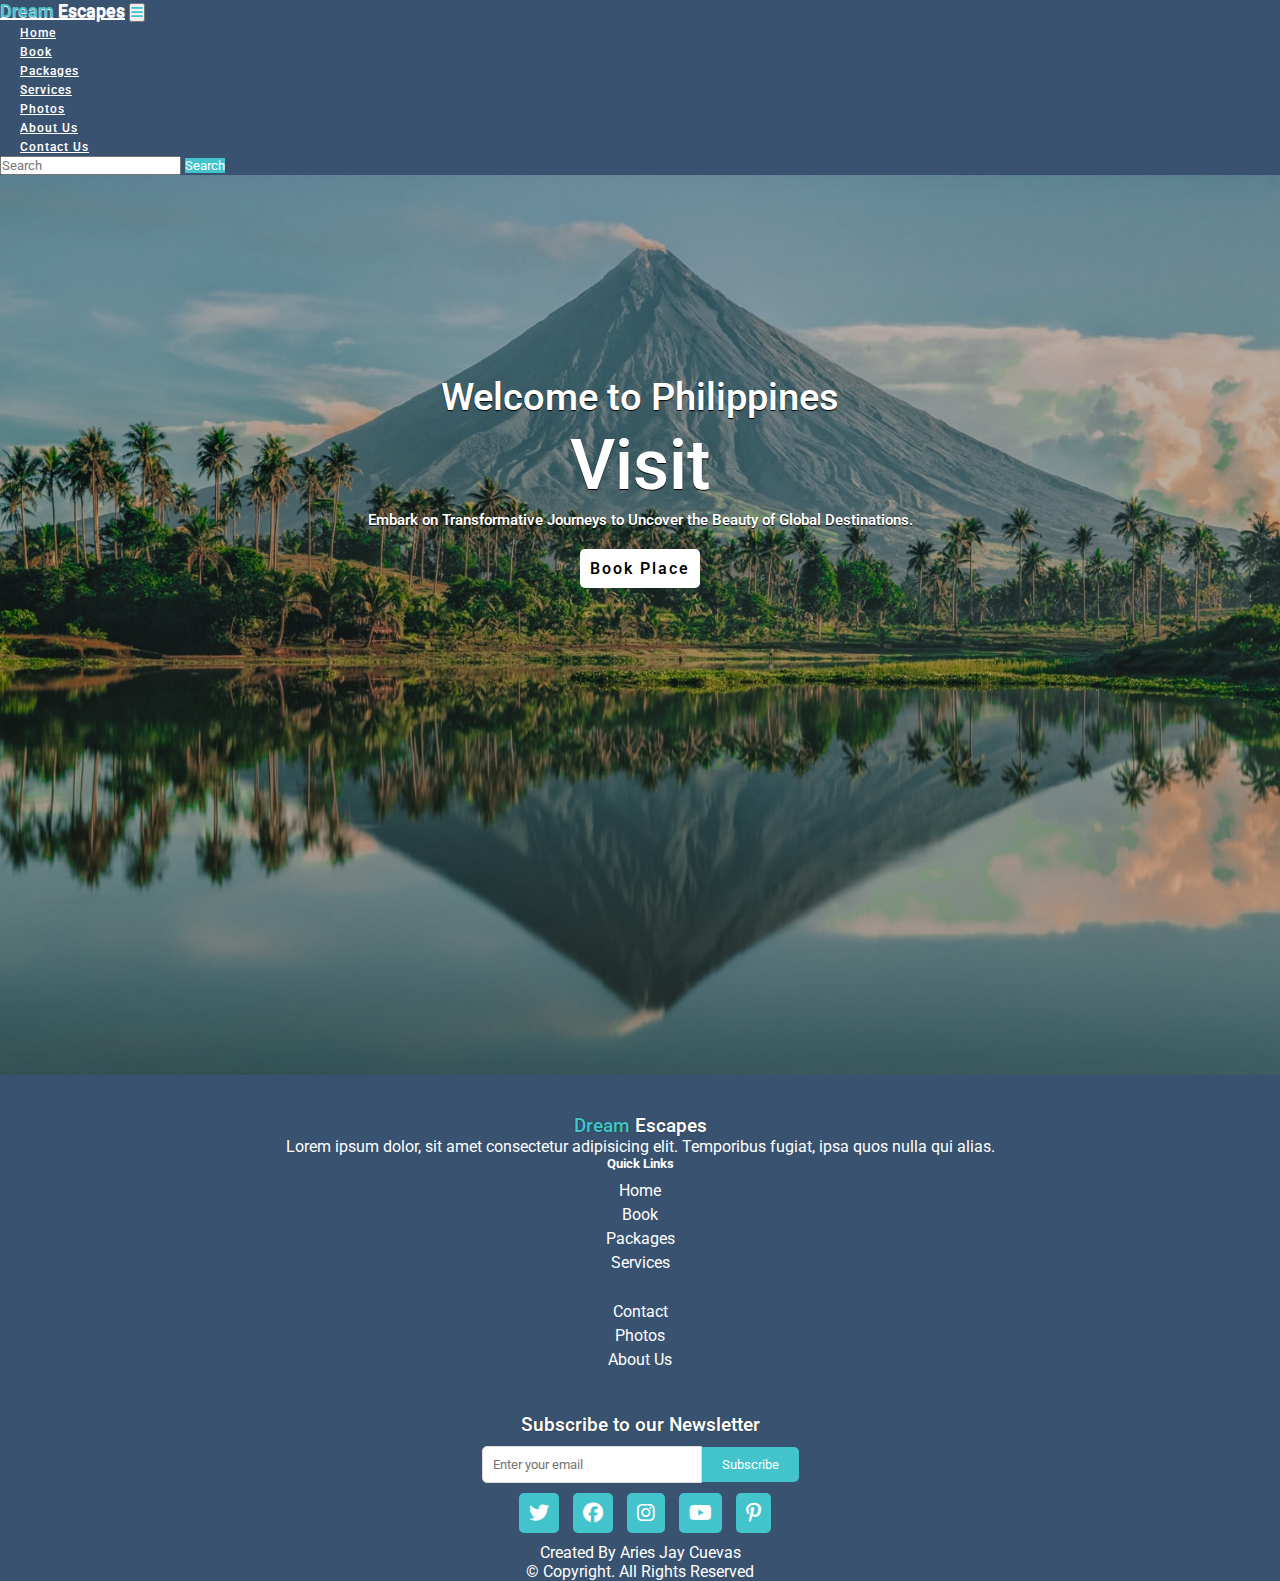
==== index.html @ c689f2d0 "first commit" ====
<!DOCTYPE html>
<html lang="en">
  <head>
    <meta charset="UTF-8" />
    <meta name="viewport" content="width=device-width, initial-scale=1.0" />
    <title>Dream Escapes</title>
    <link rel="stylesheet" href="style.css" />
    <link
      href="https://cdn.jsdelivr.net/npm/bootstrap@5.3.1/dist/css/bootstrap.min.css"
      rel="stylesheet"
      integrity="sha384-4bw+/aepP/YC94hEpVNVgiZdgIC5+VKNBQNGCHeKRQN+PtmoHDEXuppvnDJzQIu9"
      crossorigin="anonymous"
    />

    <link
      rel="stylesheet"
      href="https://cdnjs.cloudflare.com/ajax/libs/font-awesome/6.4.2/css/all.min.css"
    />

    <link rel="preconnect" href="https://fonts.googleapis.com" />
    <link rel="preconnect" href="https://fonts.gstatic.com" crossorigin />
    <link
      href="https://fonts.googleapis.com/css2?family=Roboto:wght@500&display=swap"
      rel="stylesheet"
    />
  </head>
  <body>
    <!-- Navbar Section -->
    <nav class="navbar navbar-expand-lg" id="navbar">
      <div class="container">
        <a class="navbar-brand" href="index.html" id="logo"
          ><span>Dream</span> Escapes</a
        >
        <button
          class="navbar-toggler"
          type="button"
          data-bs-toggle="collapse"
          data-bs-target="#mynavbar"
        >
          <span><i class="fa-solid fa-bars"></i></span>
        </button>
        <div class="collapse navbar-collapse" id="mynavbar">
          <ul class="navbar-nav me-auto">
            <li class="nav-item">
              <a class="nav-link" href="index.html">Home</a>
            </li>
            <li class="nav-item">
              <a class="nav-link" href="book.html">Book</a>
            </li>
            <li class="nav-item">
              <a class="nav-link" href="packages.html">Packages</a>
            </li>
            <li class="nav-item">
              <a class="nav-link" href="services.html">Services</a>
            </li>
            <li class="nav-item">
              <a class="nav-link" href="photo.html">Photos</a>
            </li>
            <li class="nav-item">
              <a class="nav-link" href="about.html">About Us</a>
            </li>
            <li class="nav-item">
              <a class="nav-link" href="contact.html">Contact Us</a>
            </li>
          </ul>
          <form class="d-flex">
            <input class="form-control me-2" type="text" placeholder="Search" />
            <button class="btn btn-primary" type="button">Search</button>
          </form>
        </div>
      </div>
    </nav>

    <!-- Home section -->

    <div class="home">
      <div class="content">
        <h5>Welcome to Philippines</h5>
        <h1>Visit<span class="changecontent"></span></h1>
        <p>
          Embark on Transformative Journeys to Uncover the Beauty of Global
          Destinations.
        </p>
        <a href="book.html">Book Place</a>
      </div>
    </div>

    <!-- Footer Section -->

    <footer id="footer">
      <div class="container">
        <div class="row">
          <div class="col-md-6">
            <h3><span>Dream</span> Escapes</h3>
            <p>
              Lorem ipsum dolor, sit amet consectetur adipisicing elit.
              Temporibus fugiat, ipsa quos nulla qui alias.
            </p>
            <div class="row">
              <div class="col-md-6">
                <h5>Quick Links</h5>
                <div class="quick-links">
                  <ul>
                    <li><a href="index.html">Home</a></li>
                    <li><a href="book.html">Book</a></li>
                    <li><a href="packages.html">Packages</a></li>
                    <li><a href="services.html">Services</a></li>
                  </ul>
                </div>
              </div>
              <div class="col-md-6">
                <h5>&nbsp;</h5>
                <!-- Empty heading for spacing -->
                <div class="quick-links">
                  <ul>
                    <li><a href="contact.html">Contact</a></li>
                    <li><a href="photo.html">Photos</a></li>
                    <li><a href="about.html">About Us</a></li>
                  </ul>
                </div>
              </div>
            </div>
          </div>
          <div class="col-md-6">
            <div class="email-newsletter">
              <h3>Subscribe to our Newsletter</h3>
              <form action="#" method="post">
                <input
                  type="email"
                  name="email"
                  placeholder="Enter your email"
                  required
                />
                <button type="submit">Subscribe</button>
              </form>
            </div>
            <div class="social-links">
              <div class="social-links">
                <a
                  href="https://twitter.com/your_twitter_username"
                  target="_blank"
                  ><i class="fa-brands fa-twitter"></i
                ></a>
                <a
                  href="https://facebook.com/your_facebook_page"
                  target="_blank"
                  ><i class="fa-brands fa-facebook"></i
                ></a>
                <a
                  href="https://instagram.com/your_instagram_username"
                  target="_blank"
                  ><i class="fa-brands fa-instagram"></i
                ></a>
                <a
                  href="https://youtube.com/your_youtube_channel"
                  target="_blank"
                  ><i class="fa-brands fa-youtube"></i
                ></a>
                <a
                  href="https://pinterest.com/your_pinterest_page"
                  target="_blank"
                  ><i class="fa-brands fa-pinterest-p"></i
                ></a>
              </div>
            </div>
            <div class="credit">
              <p>Created By <a href="#">Aries Jay Cuevas</a></p>
            </div>
            <div class="copyright">
              <p>&copy; Copyright. All Rights Reserved</p>
            </div>
          </div>
        </div>
      </div>
    </footer>

    <script
      src="https://cdn.jsdelivr.net/npm/bootstrap@5.3.1/dist/js/bootstrap.bundle.min.js"
      integrity="sha384-HwwvtgBNo3bZJJLYd8oVXjrBZt8cqVSpeBNS5n7C8IVInixGAoxmnlMuBnhbgrkm"
      crossorigin="anonymous"
    ></script>
    <script
      src="https://cdn.jsdelivr.net/npm/@popperjs/core@2.11.8/dist/umd/popper.min.js"
      integrity="sha384-I7E8VVD/ismYTF4hNIPjVp/Zjvgyol6VFvRkX/vR+Vc4jQkC+hVqc2pM8ODewa9r"
      crossorigin="anonymous"
    ></script>
    <script
      src="https://cdn.jsdelivr.net/npm/bootstrap@5.3.1/dist/js/bootstrap.min.js"
      integrity="sha384-Rx+T1VzGupg4BHQYs2gCW9It+akI2MM/mndMCy36UVfodzcJcF0GGLxZIzObiEfa"
      crossorigin="anonymous"
    ></script>
  </body>
</html>
---- style.css ----
* {
  margin: 0;
  padding: 0;
  box-sizing: border-box;
  list-style: none;
  scroll-behavior: smooth;
  font-family: "Roboto", sans-serif;
}

/* Navbar styling */

#navbar {
  background: #385270;
}
#logo {
  font-size: 18px;
  font-weight: 550;
  color: white;
  text-shadow: 0px 1px 1px white;
  margin-bottom: 5px;
}
#logo span {
  color: #43c4cc;
}
.navbar-toggler span {
  color: #43c4cc;
}
.navbar-nav {
  margin-left: 20px;
}
.nav-item .nav-link {
  font-size: 12px;
  font-weight: 550;
  color: white;
  letter-spacing: 1px;
  border-radius: 3px;
  transition: 0.5s ease;
}
.nav-item .nav-link:hover {
  background: #43c4cc;
  color: white;
}
#navbar form button {
  background: #43c4cc;
  color: white;
  border: none;
}

/* Home Styling */

.home {
  width: 100%;
  height: 100vh;
  background-image: linear-gradient(rgba(0, 0, 0, 0.3), rgba(0, 0, 0, 0.2)),
    url(./images/background.jpg);
  background-repeat: no-repeat;
  background-size: cover;
}
.home .content {
  text-align: center;
  padding-top: 200px;
}
.home .content h5 {
  color: white;
  font-size: 38px;
  font-weight: 550;
  text-shadow: 0px 1px 1px black;
}
.home .content h1 {
  color: white;
  font-size: 70px;
  font-weight: 550;
  text-shadow: 0px 1px 1px black;
  margin-top: 5px;
}
.changecontent::after {
  content: " ";
  color: #ff6f61;
  text-shadow: 0px 1px 1px black;
  animation: changetext 10s infinite linear;
}

@keyframes changetext {
  0% {
    content: "Mayon Volcano";
  }
  10% {
    content: "Boracay";
  }
  20% {
    content: "Manila";
  }
  30% {
    content: "Siargao";
  }
  40% {
    content: "Batanes";
  }
  50% {
    content: "Bohol";
  }
  60% {
    content: "Vigan";
  }
  70% {
    content: "Palawan";
  }
  80% {
    content: "Baguio";
  }
  90% {
    content: "Taal Volcano";
  }
  100% {
    content: "El nido";
  }
}

.home .content p {
  color: white;
  font-size: 15px;
  font-weight: 600;
  text-shadow: 0px 1px 1px black;
  margin-bottom: 30px;
  margin-top: 5px;
}

.home .content a {
  padding: 10px;
  background: white;
  color: black;
  letter-spacing: 2px;
  font-weight: 550;
  border-radius: 5px;
  text-decoration: none;
  transition: 0.5s;
}

.home .content a:hover {
  background: #43c4cc;
  color: white;
}

@media (max-width: 850px) {
  .home {
    background-position: 50%;
  }
}
@media (max-width: 450px) {
  .home .content h5 {
    font-size: 25px;
  }
  .home .content h1 {
    font-size: 38px;
  }
  .home .content p {
    font-size: 13px;
  }
}

/* Book Section Styling */
.book {
  background-image: linear-gradient(
    to right top,
    #385270,
    #396d8d,
    #3689a7,
    #36a6bc,
    #43c4cc
  );
  padding: 50px;
}

.main-text h1 {
  text-align: center;
  text-shadow: 0px 1px 1px black;
  font-weight: 600;
  color: white;
}

.book .card {
  box-shadow: 0px 5px 5px -6px black;
  border-radius: 10px;
  border: none;
}
.book .row {
  margin-top: 30px;
}

.book form input {
  padding: 10px;
  color: black;
  border: none;
  outline: none;
  font-size: 15px;
  border-radius: 10px;
  box-shadow: 0px 5px 5px -6px black;
}

.book form textarea {
  border: none;
  border-radius: 10px;
  resize: none;
  box-shadow: 0px 5px 5px -6px black;
  height: 200px;
}
.book .submit {
  width: 160px;
  font-size: 16px;
  font-weight: 550;
  background: #43c4cc;
  color: white;
  margin-top: 10px;
  transition: 0.5s;
}
.book .submit:hover {
  width: 170px;
}

@media (max-width: 765px) {
  .book {
    padding: 0;
  }
  .main-text h1 {
    padding: 20px;
  }
}

/* Packages */
#packages {
  padding: 50px;
  background-image: linear-gradient(
    to right top,
    #385270,
    #396d8d,
    #3689a7,
    #36a6bc,
    #43c4cc
  );
}

.main-txt h1 {
  text-align: center;
  margin-top: 30px;
  font-weight: 600;
  text-shadow: 0px 1px 1px black;
  color: white;
}

.packages .card {
  border-radius: 5px;
  border: none;
  box-shadow: rgba(0, 0, 0, 0.1) 0px 4px 12px;
  background-color: transparent;
}
.packages .card img {
  border-radius: 5px;
}
.packages .card .card-body {
  background: white;
}
.packages .card .card-body h3 {
  font-size: 25px;
  font-weight: 600;
  color: black;
}
.packages .card .card-body p {
  font-size: 15px;
  color: black;
}
.checked {
  color: rgb(255, 217, 0);
}
.star i {
  font-size: 15px;
}
.packages .card .card-body h6 {
  font-size: 20px;
  color: black;
}
.packages .card .card-body a {
  padding: 10px;
  text-decoration: none;
  background: #43c4cc;
  color: white;
  border-radius: 5px;
}

/* Section Services Start */
.services {
  background-image: linear-gradient(
    to right top,
    #385270,
    #396d8d,
    #3689a7,
    #36a6bc,
    #43c4cc
  );
  padding: 50px;
}
.services .card {
  box-shadow: rgba(0, 0, 0, 0.1) 0px 4px 12px;
  border: none;
  cursor: pointer;
}
.services .card i {
  font-size: 80px;
  text-align: center;
  color: #43c4cc;
  margin-top: 20px;
}
.services .card .card-body h3 {
  font-weight: 600;
}
.services .card .card-body {
  text-align: center;
}
/* Section Services End */

/* Section Photos Styling */
.photos {
  padding: 50px;
  background-image: linear-gradient(
    to right top,
    #385270,
    #396d8d,
    #3689a7,
    #36a6bc,
    #43c4cc
  );
}
.photos .card {
  border-radius: 10px;
  box-shadow: rgba(0, 0, 0, 0.1) 0px 4px 12px;
  cursor: pointer;
}
.photos .card img {
  border-radius: 10px;
  transition: 0.5s;
}
.photos .card img:hover {
  transform: scale(1.1);
}

/* About Section Styling */
.about {
  padding: 74px;
  background-image: linear-gradient(
    to right top,
    #385270,
    #396d8d,
    #3689a7,
    #36a6bc,
    #43c4cc
  );
}
.about .card {
  border-radius: 10px;
}
.about .card img {
  border-radius: 10px;
}
.about h2 {
  font-weight: 600;
  letter-spacing: 1px;
  color: white;
}
.about p {
  font-weight: 500;
  color: white;
}
#about-btn {
  width: 150px;
  height: 38px;
  border: none;
  border-radius: 5px;
  background: #43c4cc;
  color: white;
  letter-spacing: 2px;
  font-weight: 550;
  transition: 0.5s ease;
  cursor: pointer;
}
#about-btn:hover {
  width: 170px;
}
@media (max-width: 765px) {
  .about {
    padding: 0;
  }
}

.contact {
  background-image: linear-gradient(
    to right top,
    #385270,
    #396d8d,
    #3689a7,
    #36a6bc,
    #43c4cc
  );
  padding: 60px;
}

.contact h1 {
  color: white;
}
.contact .contact-form {
  background-color: transparent;
  color: white;
}

.contact .contact-info {
  color: white;
}

.contact h1 {
  text-align: center;
  margin-bottom: 40px;
}

.contact-info ul {
  list-style: none;
  padding: 0;
}

.contact-info ul li {
  margin-bottom: 10px;
}

.contact-form {
  background-color: #fff;
  padding: 30px;
  border-radius: 5px;
  box-shadow: 0 0 10px rgba(255, 255, 255, 0.1);
}

.contact-form h2 {
  margin-bottom: 20px;
}

.contact-form .form-label {
  font-weight: bold;
}

.contact-form .form-control {
  margin-bottom: 15px;
}

.contact-form button {
  background-color: #43c4cc;
  border: none;
  padding: 10px 20px;
  color: #fff;
  cursor: pointer;
}

.contact-form button:hover {
  background-color: #0771e3;
}

/* Footer Section Styling */
#footer {
  width: 100%;
  margin-top: 0;
  text-align: center;
  background: #385270;
  color: white;
}
#footer h3 {
  font-weight: 600;
  padding-top: 40px;
  text-shadow: 0px 0px 1px black;
}
#footer h3 span {
  color: #43c4cc;
}
.social-links i {
  padding: 10px;
  border-radius: 5px;
  font-size: 20px;
  background: #43c4cc;
  color: white;
  margin-left: 10px;
  margin-bottom: 10px;
  margin-top: 10px;
  transition: 0.5s ease;
  cursor: pointer;
}
.social-links i:hover {
  background: black;
}

.credit a {
  text-decoration: none;
  color: white;
}

#footer h5 {
  text-align: center;
}

.quick-links {
  margin-top: 10px;
  text-align: center;
}
.quick-links ul {
  list-style: none;
  padding: 0;
}
.quick-links li {
  margin-bottom: 5px;
}
.quick-links a {
  text-decoration: none;
  color: white;
  transition: color 0.3s ease;
}
.quick-links a:hover {
  color: #43c4cc;
}

/* Styling for email newsletter */
.email-newsletter {
  margin-top: 5px;
}
.email-newsletter h3 {
  font-weight: 100;
  margin-bottom: 10px;
}
.email-newsletter form {
  display: flex;
  justify-content: center;
  align-items: center;
}
.email-newsletter input[type="email"] {
  padding: 10px;
  width: 220px;
  border: 1px solid #ddd;
  border-radius: 5px 0 0 5px;
  outline: none;
}
.email-newsletter button {
  padding: 10px 20px;
  border: none;
  background-color: #43c4cc;
  color: white;
  border-radius: 0 5px 5px 0;
  cursor: pointer;
  transition: background-color 0.3s ease;
}
.email-newsletter button:hover {
  background-color: #357b82;
}
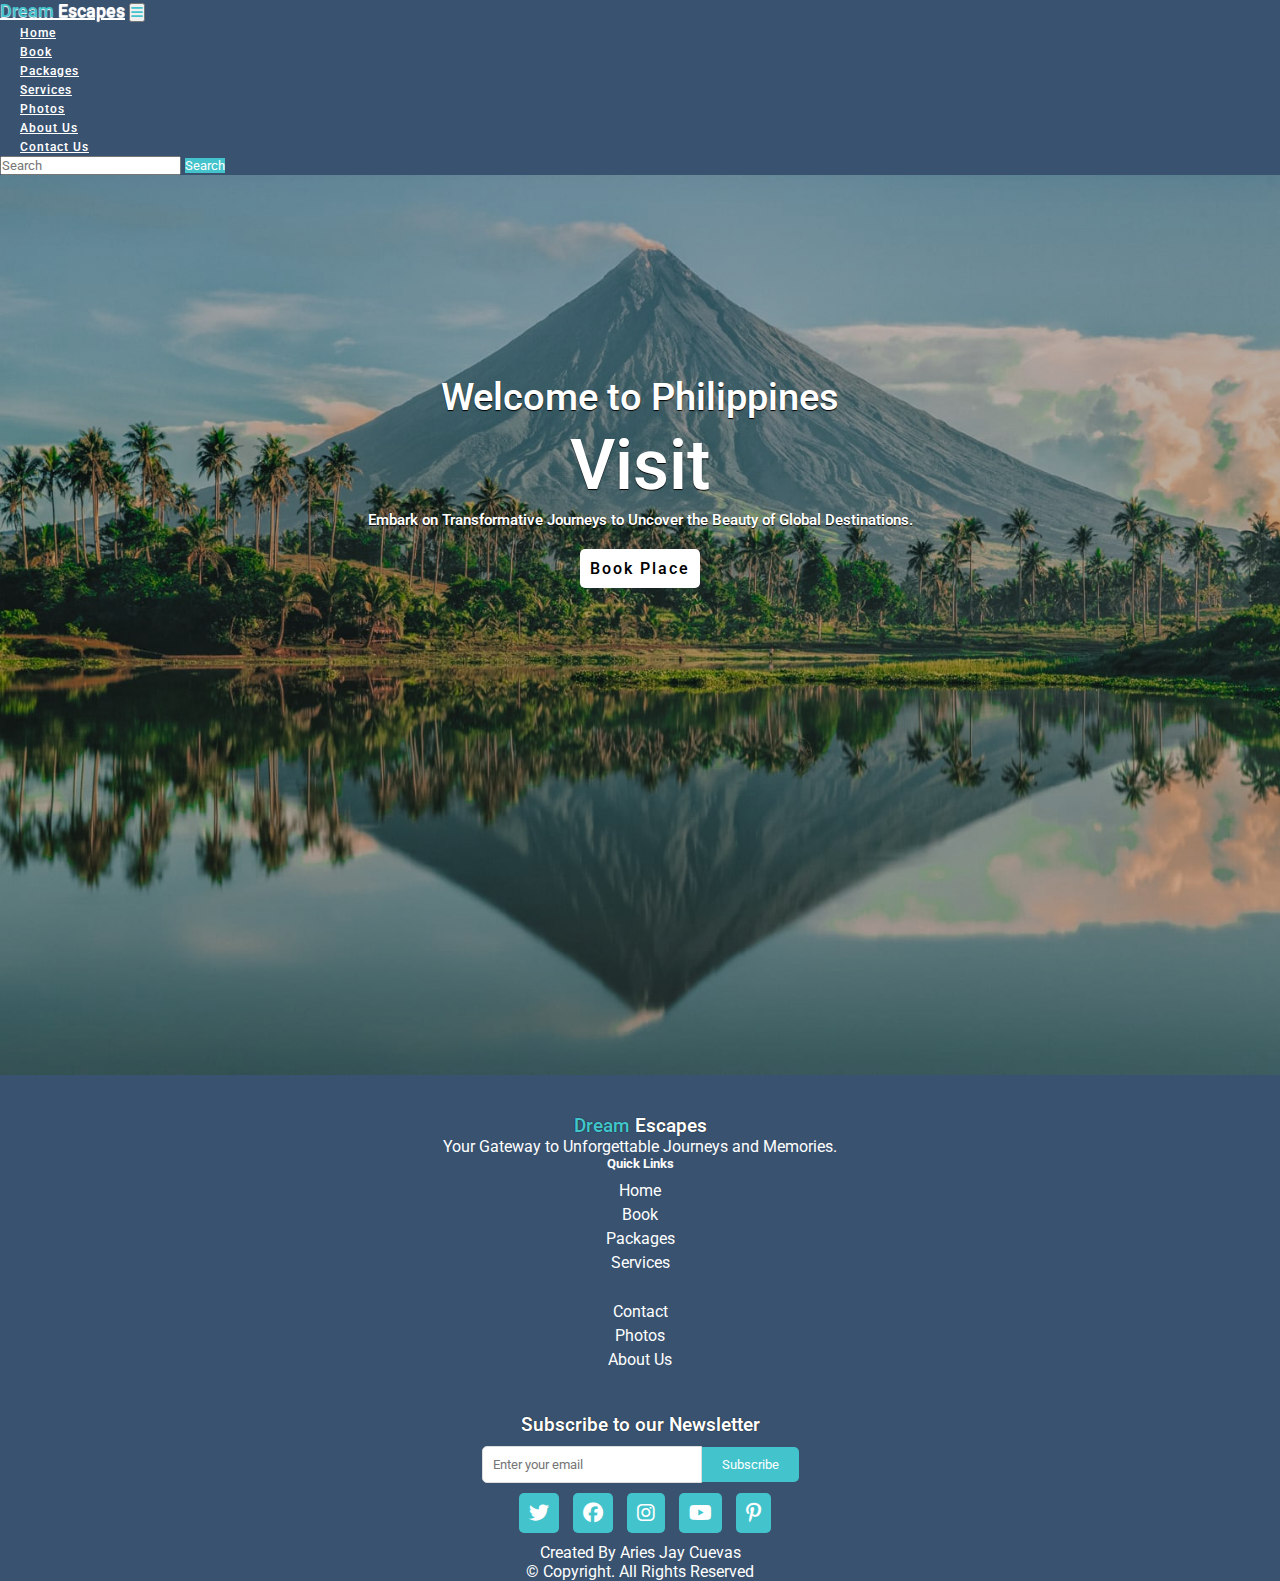
==== commit 56484aba: "second commit" ====
--- a/index.html
+++ b/index.html
@@ -92,10 +92,7 @@
         <div class="row">
           <div class="col-md-6">
             <h3><span>Dream</span> Escapes</h3>
-            <p>
-              Lorem ipsum dolor, sit amet consectetur adipisicing elit.
-              Temporibus fugiat, ipsa quos nulla qui alias.
-            </p>
+            <p>Your Gateway to Unforgettable Journeys and Memories.</p>
             <div class="row">
               <div class="col-md-6">
                 <h5>Quick Links</h5>
